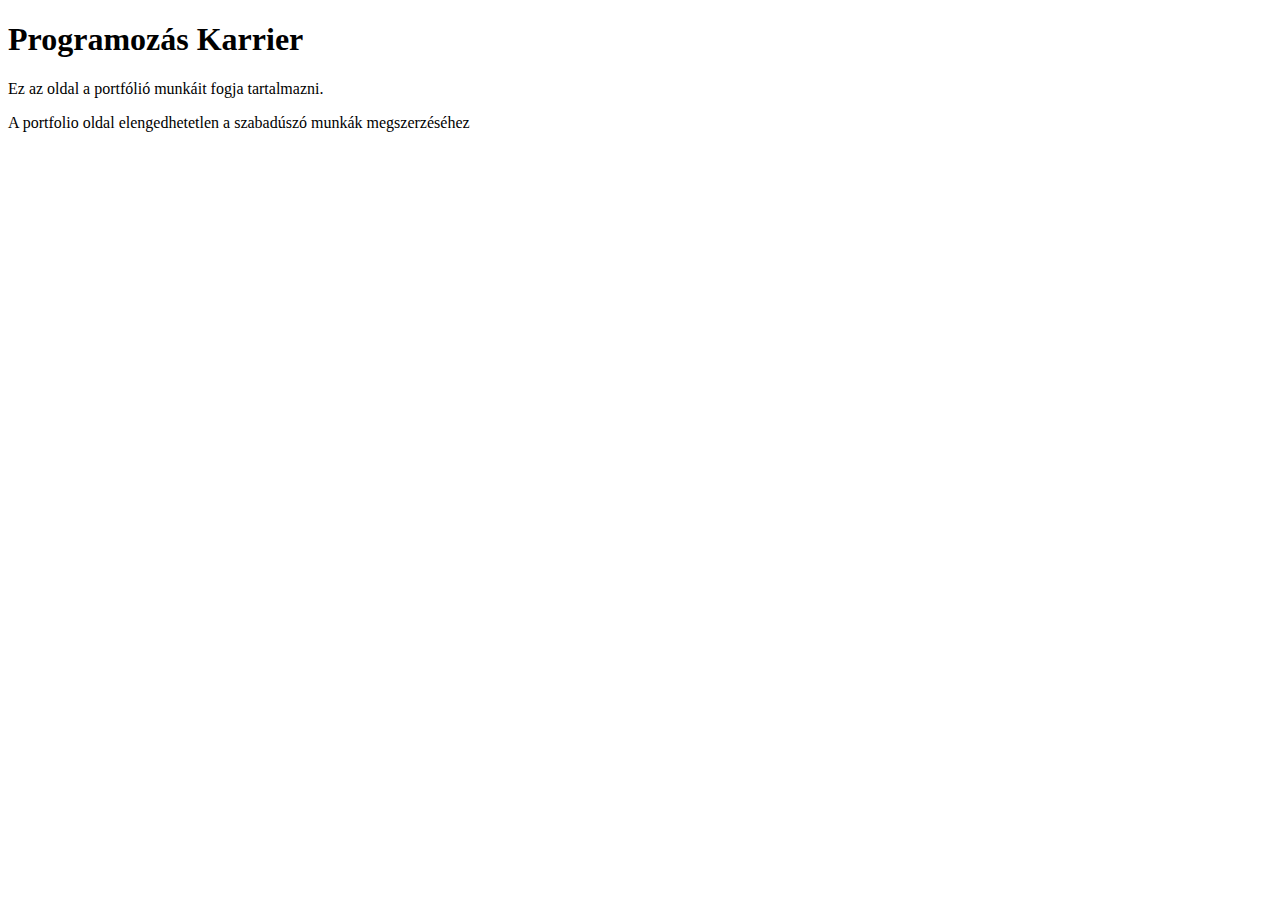
==== index.html @ e6e37201 "Második bekezdés létrhozása" ====
<!DOCTYPE html>
<html lang="en">
<head>
    <meta charset="UTF-8">
    <meta name="viewport" content="width=device-width, initial-scale=1.0">
    <title>Portfolio Oldal</title>
</head>
<body>
    <h1>Programozás Karrier</h1>
    <p>Ez az oldal a portfólió munkáit fogja tartalmazni.</p>
    <p>A portfolio oldal elengedhetetlen a szabadúszó 
        munkák megszerzéséhez</p>
</body>
</html>
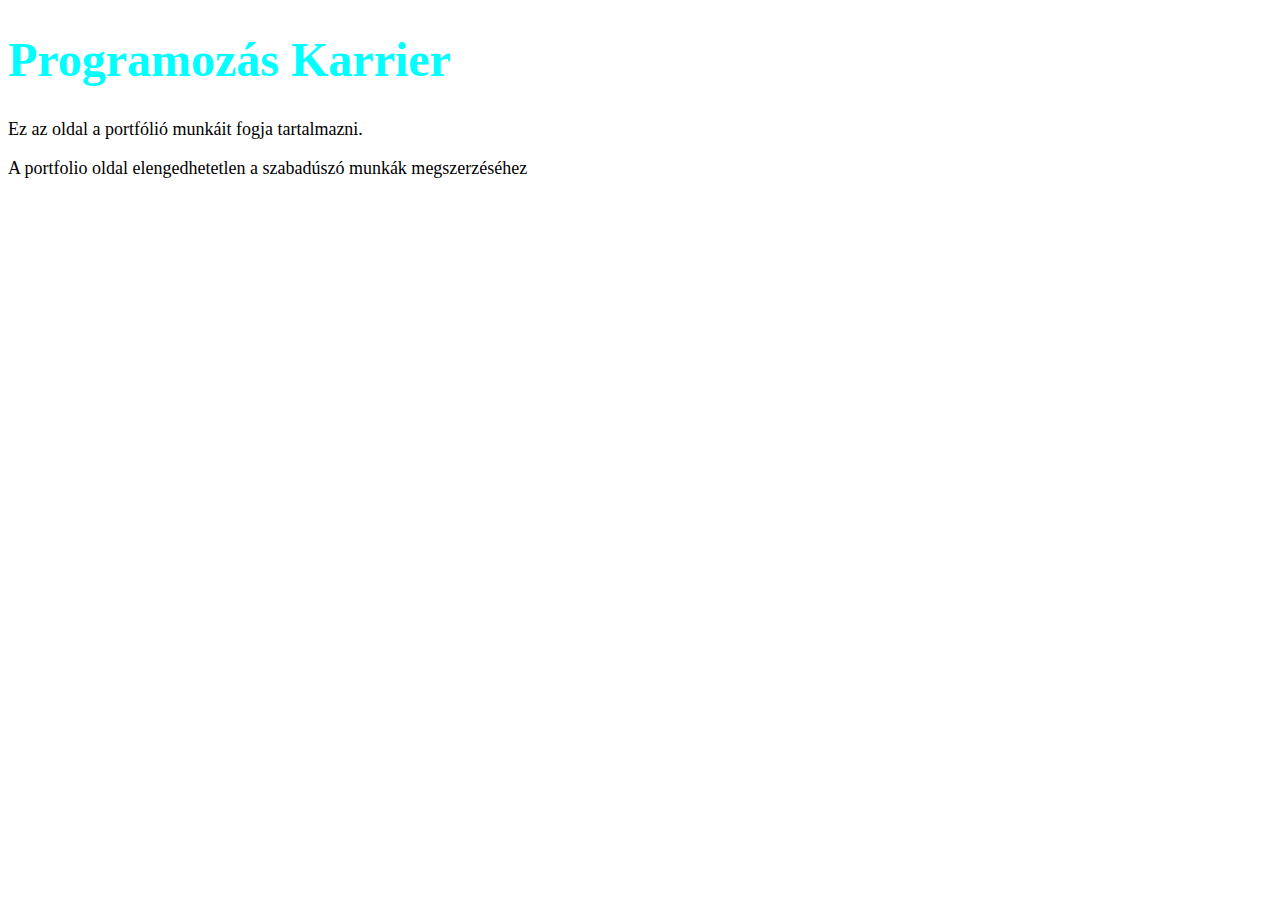
==== commit a87b449f: "A css fájl belinkelése." ====
--- a/index.html
+++ b/index.html
@@ -3,6 +3,7 @@
 <head>
     <meta charset="UTF-8">
     <meta name="viewport" content="width=device-width, initial-scale=1.0">
+    <link rel="stylesheet" href="style/styles.css">
     <title>Portfolio Oldal</title>
 </head>
 <body>
--- a/style/styles.css
+++ b/style/styles.css
@@ -0,0 +1,8 @@
+h1{
+    color: aqua;
+    font-size: 48px;
+}
+p{
+    font-size: 18px;
+}
+
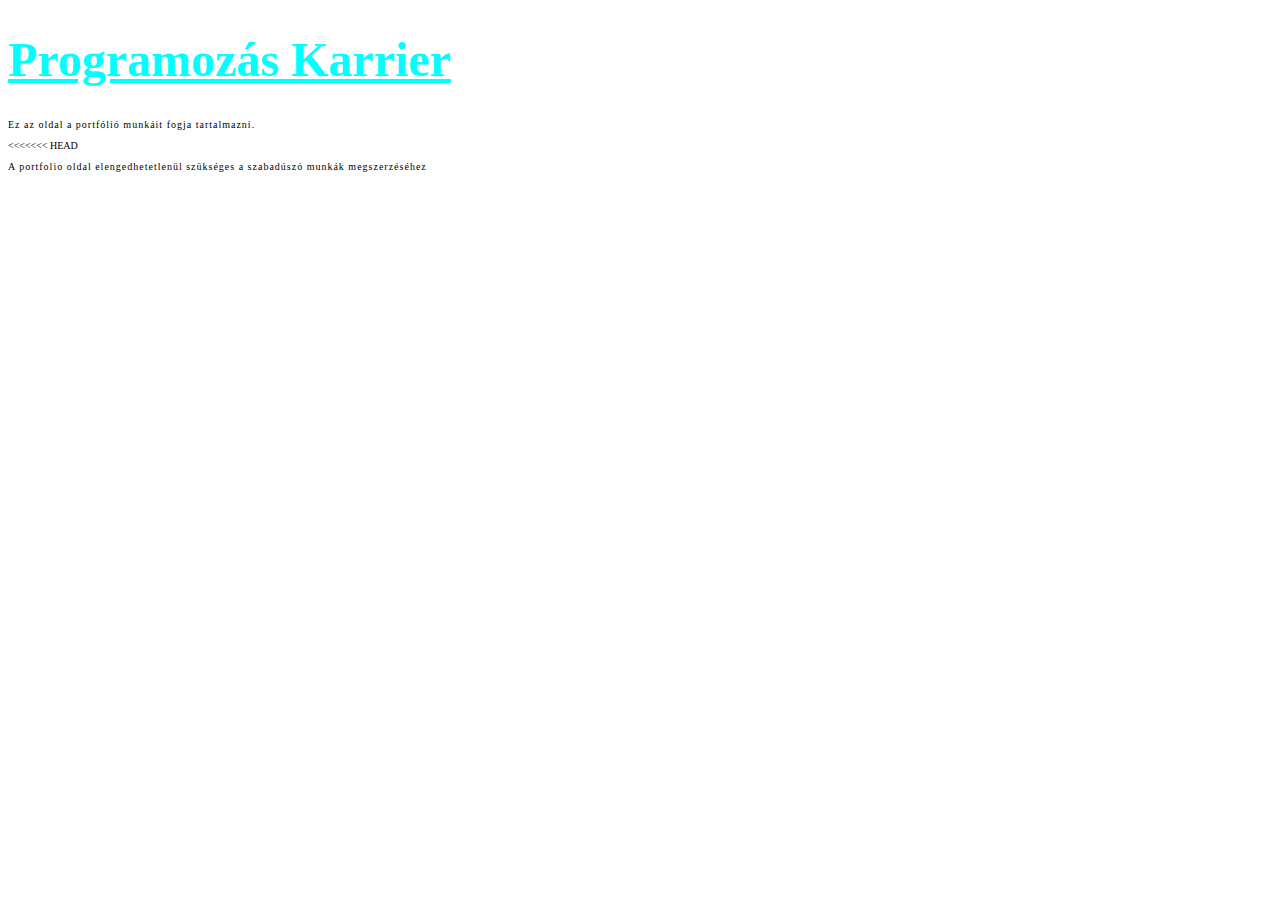
==== commit 15176129: "Mégsem volt olyan fontos változtatás." ====
--- a/index.html
+++ b/index.html
@@ -9,7 +9,7 @@
 <body>
     <h1>Programozás Karrier</h1>
     <p>Ez az oldal a portfólió munkáit fogja tartalmazni.</p>
-    <p>A portfolio oldal elengedhetetlen a szabadúszó 
-        munkák megszerzéséhez</p>
+<<<<<<< HEAD
+    <p>A portfolio oldal elengedhetetlenül szükséges a szabadúszó munkák megszerzéséhez</p>
 </body>
 </html>--- a/style/styles.css
+++ b/style/styles.css
@@ -1,8 +1,14 @@
+html{
+    font-size: 10px ;
+}
 h1{
     color: aqua;
-    font-size: 48px;
+    font-size: 4.8rem;
+    text-decoration: underline;
 }
 p{
-    font-size: 18px;
+<<<<<<< HEAD
+    font-size: 1.8rem;
+    letter-spacing: 1px;
 }
 
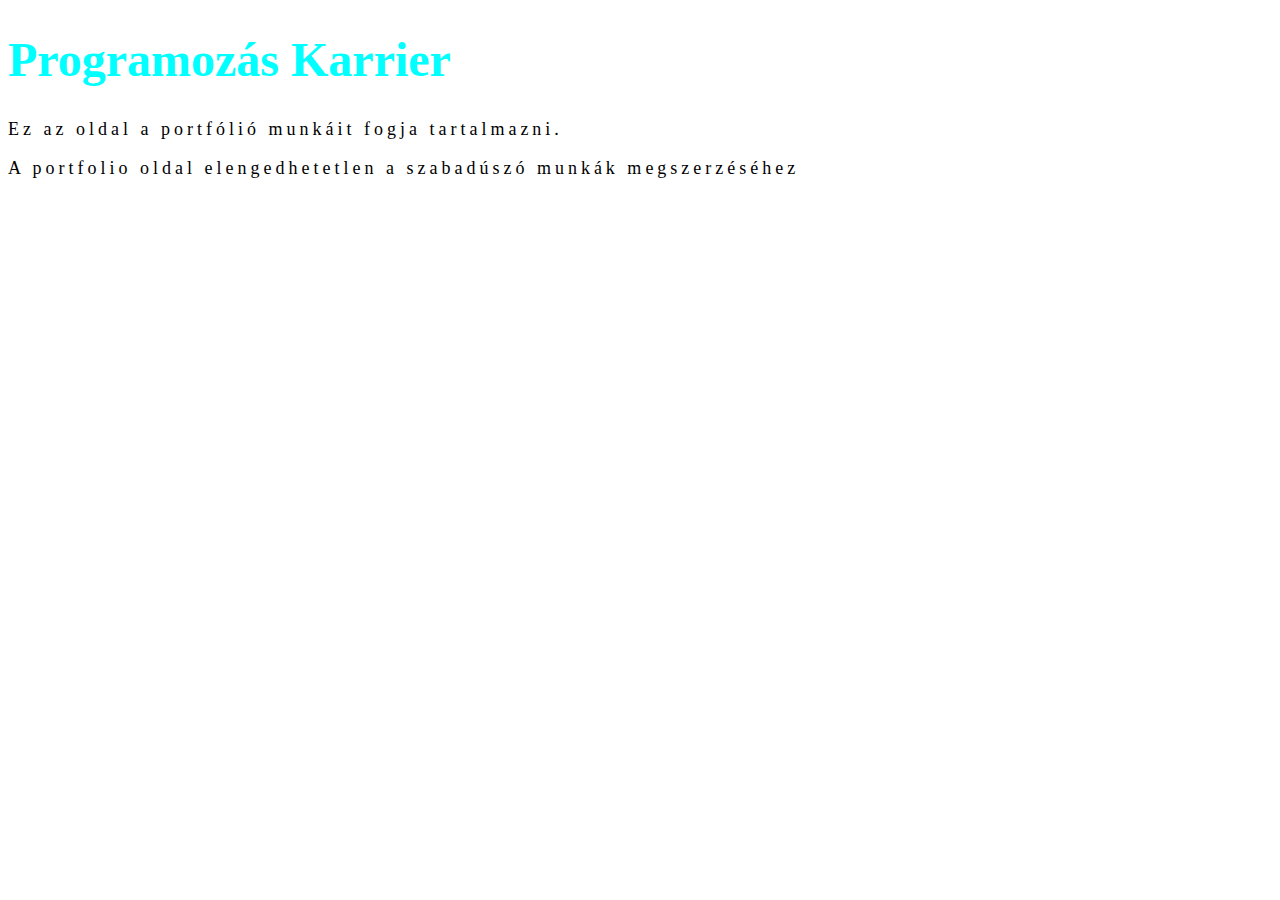
==== commit 5bdf145a: "Letter spacing." ====
--- a/index.html
+++ b/index.html
@@ -9,7 +9,6 @@
 <body>
     <h1>Programozás Karrier</h1>
     <p>Ez az oldal a portfólió munkáit fogja tartalmazni.</p>
-<<<<<<< HEAD
-    <p>A portfolio oldal elengedhetetlenül szükséges a szabadúszó munkák megszerzéséhez</p>
+    <p>A portfolio oldal elengedhetetlen a szabadúszó munkák megszerzéséhez</p>
 </body>
 </html>--- a/style/styles.css
+++ b/style/styles.css
@@ -1,14 +1,9 @@
-html{
-    font-size: 10px ;
-}
 h1{
     color: aqua;
-    font-size: 4.8rem;
-    text-decoration: underline;
+    font-size: 48px;
 }
 p{
-<<<<<<< HEAD
-    font-size: 1.8rem;
-    letter-spacing: 1px;
+    font-size: 18px;
+    letter-spacing: 4px;
 }
 
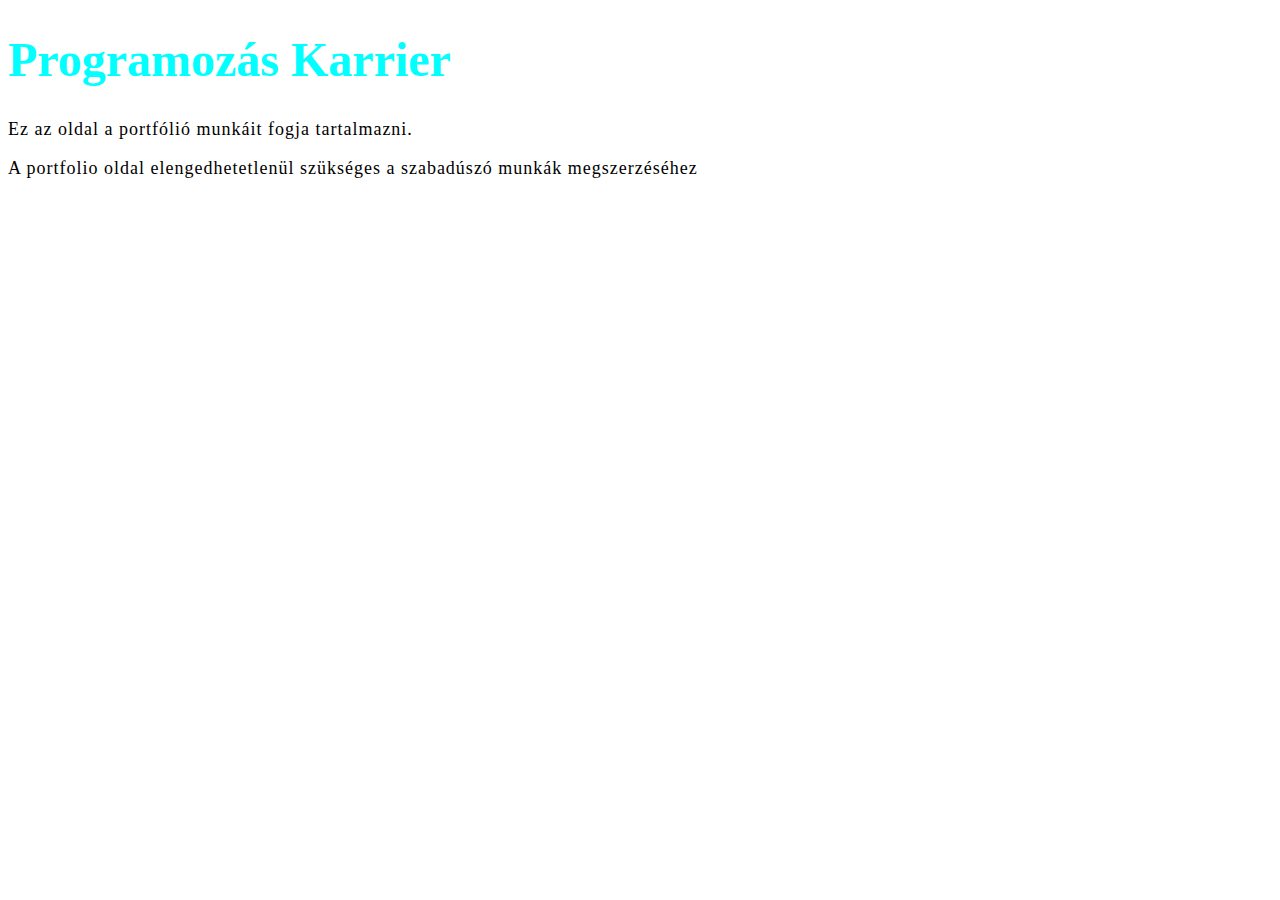
==== commit 7ee69422: "Bekezdés formázása(+szükséges)." ====
--- a/index.html
+++ b/index.html
@@ -9,6 +9,6 @@
 <body>
     <h1>Programozás Karrier</h1>
     <p>Ez az oldal a portfólió munkáit fogja tartalmazni.</p>
-    <p>A portfolio oldal elengedhetetlen a szabadúszó munkák megszerzéséhez</p>
+    <p>A portfolio oldal elengedhetetlenül szükséges a szabadúszó munkák megszerzéséhez</p>
 </body>
 </html>--- a/style/styles.css
+++ b/style/styles.css
@@ -4,6 +4,6 @@
 }
 p{
     font-size: 18px;
-    letter-spacing: 4px;
+    letter-spacing: 1px;
 }
 
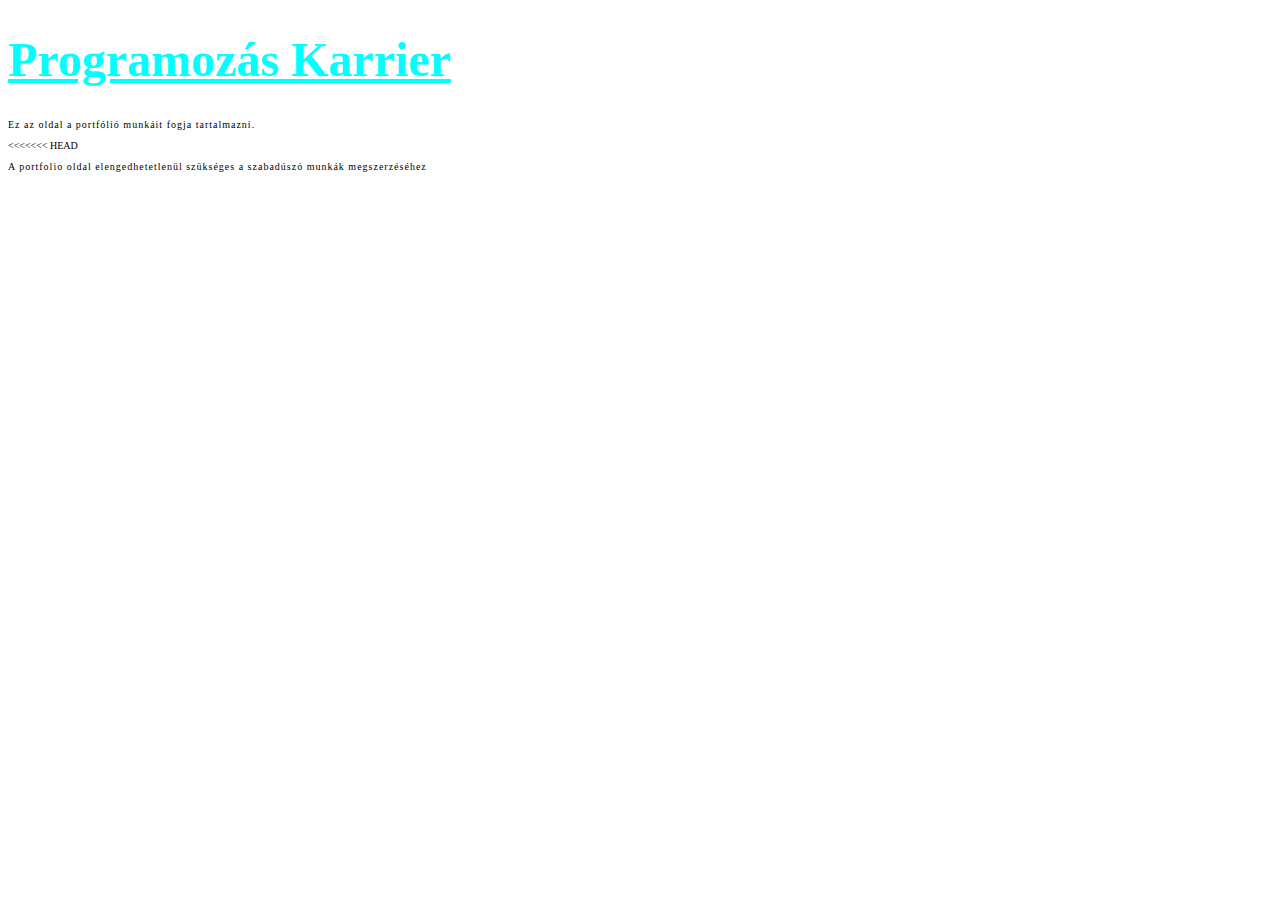
==== commit 97458727: "style ==y css" ====
--- a/index.html
+++ b/index.html
@@ -3,12 +3,13 @@
 <head>
     <meta charset="UTF-8">
     <meta name="viewport" content="width=device-width, initial-scale=1.0">
-    <link rel="stylesheet" href="style/styles.css">
+    <link rel="stylesheet" href="css/styles.css">
     <title>Portfolio Oldal</title>
 </head>
 <body>
     <h1>Programozás Karrier</h1>
     <p>Ez az oldal a portfólió munkáit fogja tartalmazni.</p>
+<<<<<<< HEAD
     <p>A portfolio oldal elengedhetetlenül szükséges a szabadúszó munkák megszerzéséhez</p>
 </body>
 </html>--- a/css/styles.css
+++ b/css/styles.css
@@ -0,0 +1,14 @@
+html{
+    font-size: 10px ;
+}
+h1{
+    color: aqua;
+    font-size: 4.8rem;
+    text-decoration: underline;
+}
+p{
+<<<<<<< HEAD
+    font-size: 1.8rem;
+    letter-spacing: 1px;
+}
+
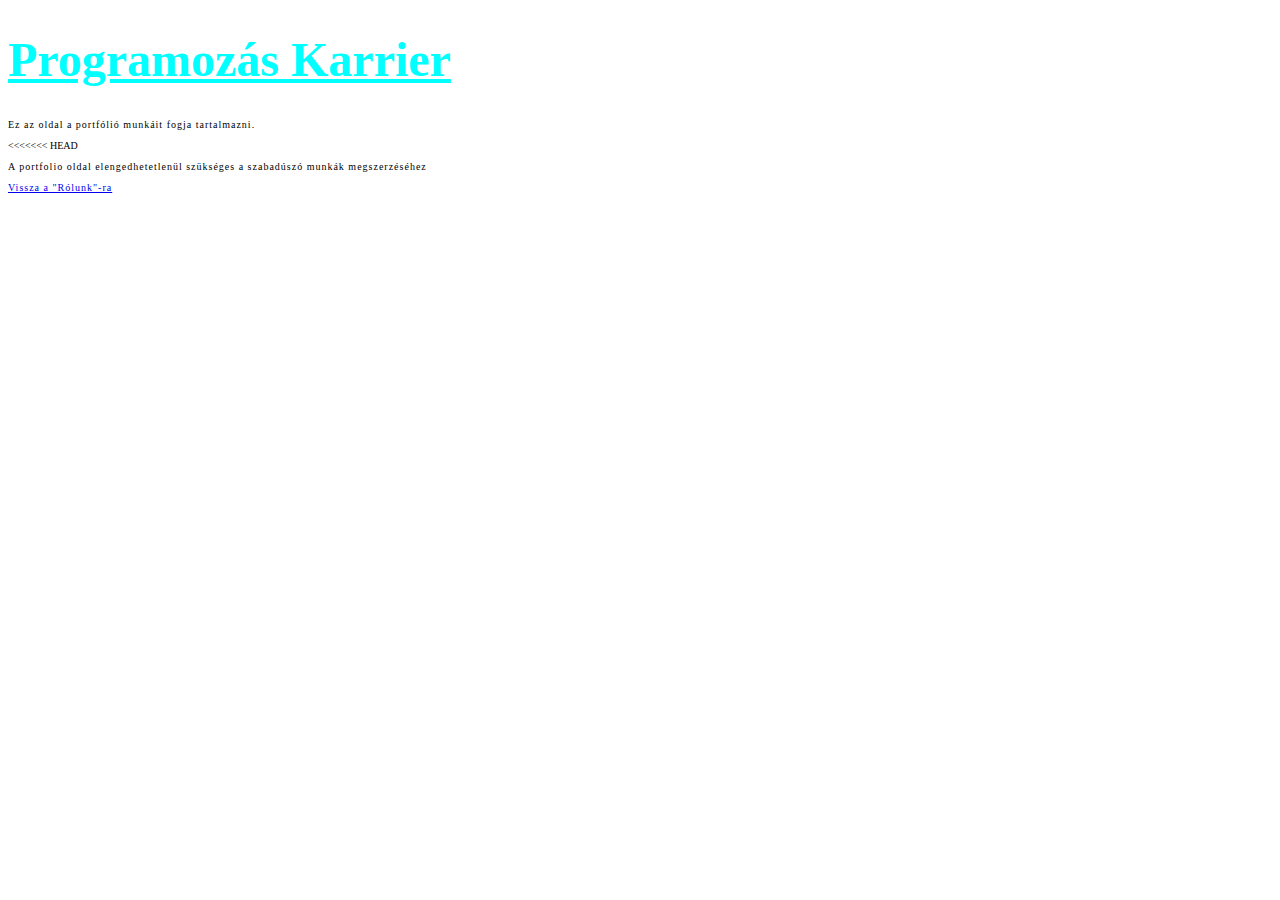
==== commit 5e6404ce: "Linkek az oldalak között." ====
--- a/index.html
+++ b/index.html
@@ -11,5 +11,6 @@
     <p>Ez az oldal a portfólió munkáit fogja tartalmazni.</p>
 <<<<<<< HEAD
     <p>A portfolio oldal elengedhetetlenül szükséges a szabadúszó munkák megszerzéséhez</p>
+    <p><a href="about.html">Vissza a "Rólunk"-ra </a></p>
 </body>
 </html>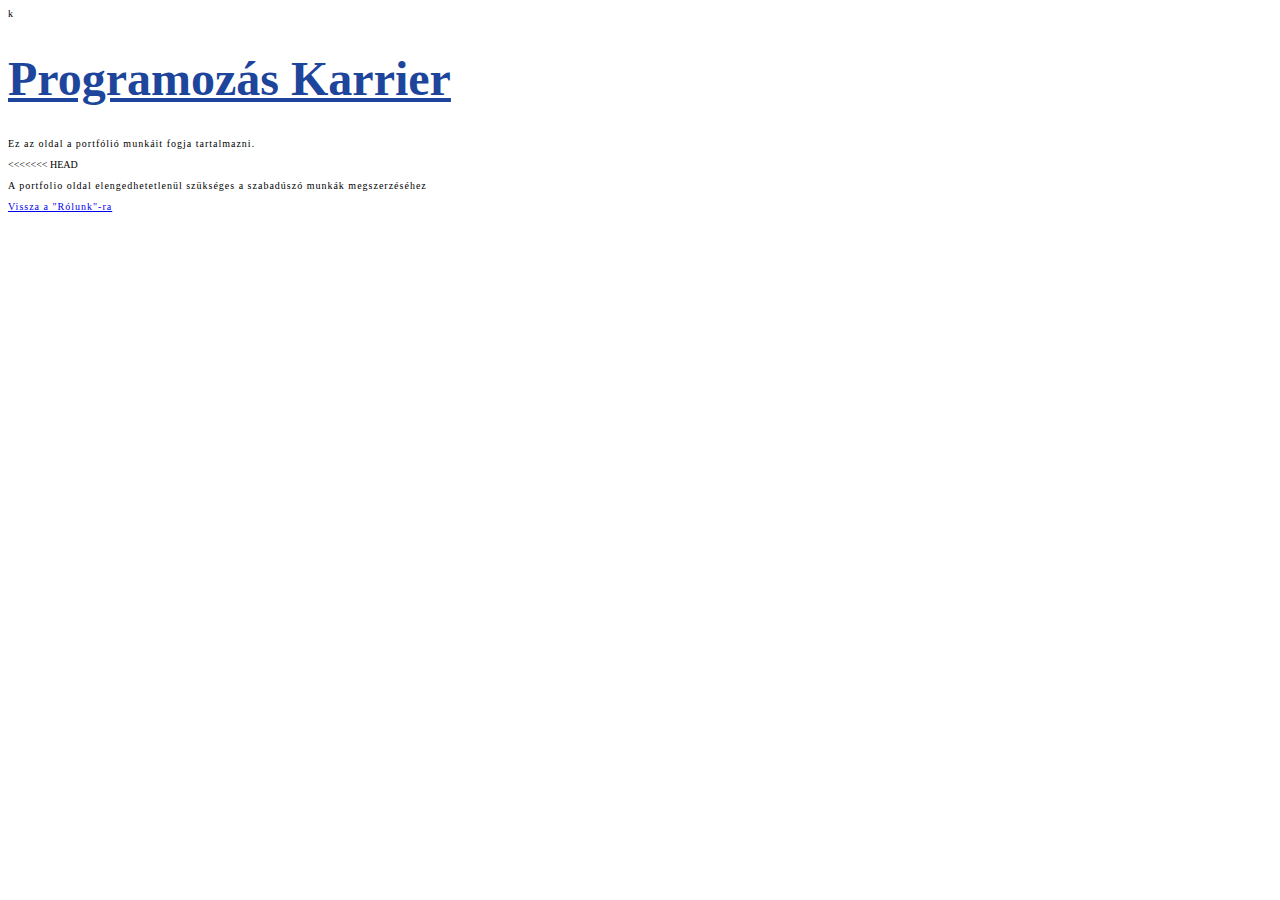
==== commit 9ba5e2e3: "&-s üzi." ====
--- a/index.html
+++ b/index.html
@@ -6,7 +6,7 @@
     <link rel="stylesheet" href="css/styles.css">
     <title>Portfolio Oldal</title>
 </head>
-<body>
+<body>k
     <h1>Programozás Karrier</h1>
     <p>Ez az oldal a portfólió munkáit fogja tartalmazni.</p>
 <<<<<<< HEAD
--- a/css/styles.css
+++ b/css/styles.css
@@ -1,8 +1,8 @@
 html{
     font-size: 10px ;
 }
-h1{
-    color: aqua;
+h1{ 
+    color: rgb(29, 69, 155);
     font-size: 4.8rem;
     text-decoration: underline;
 }
